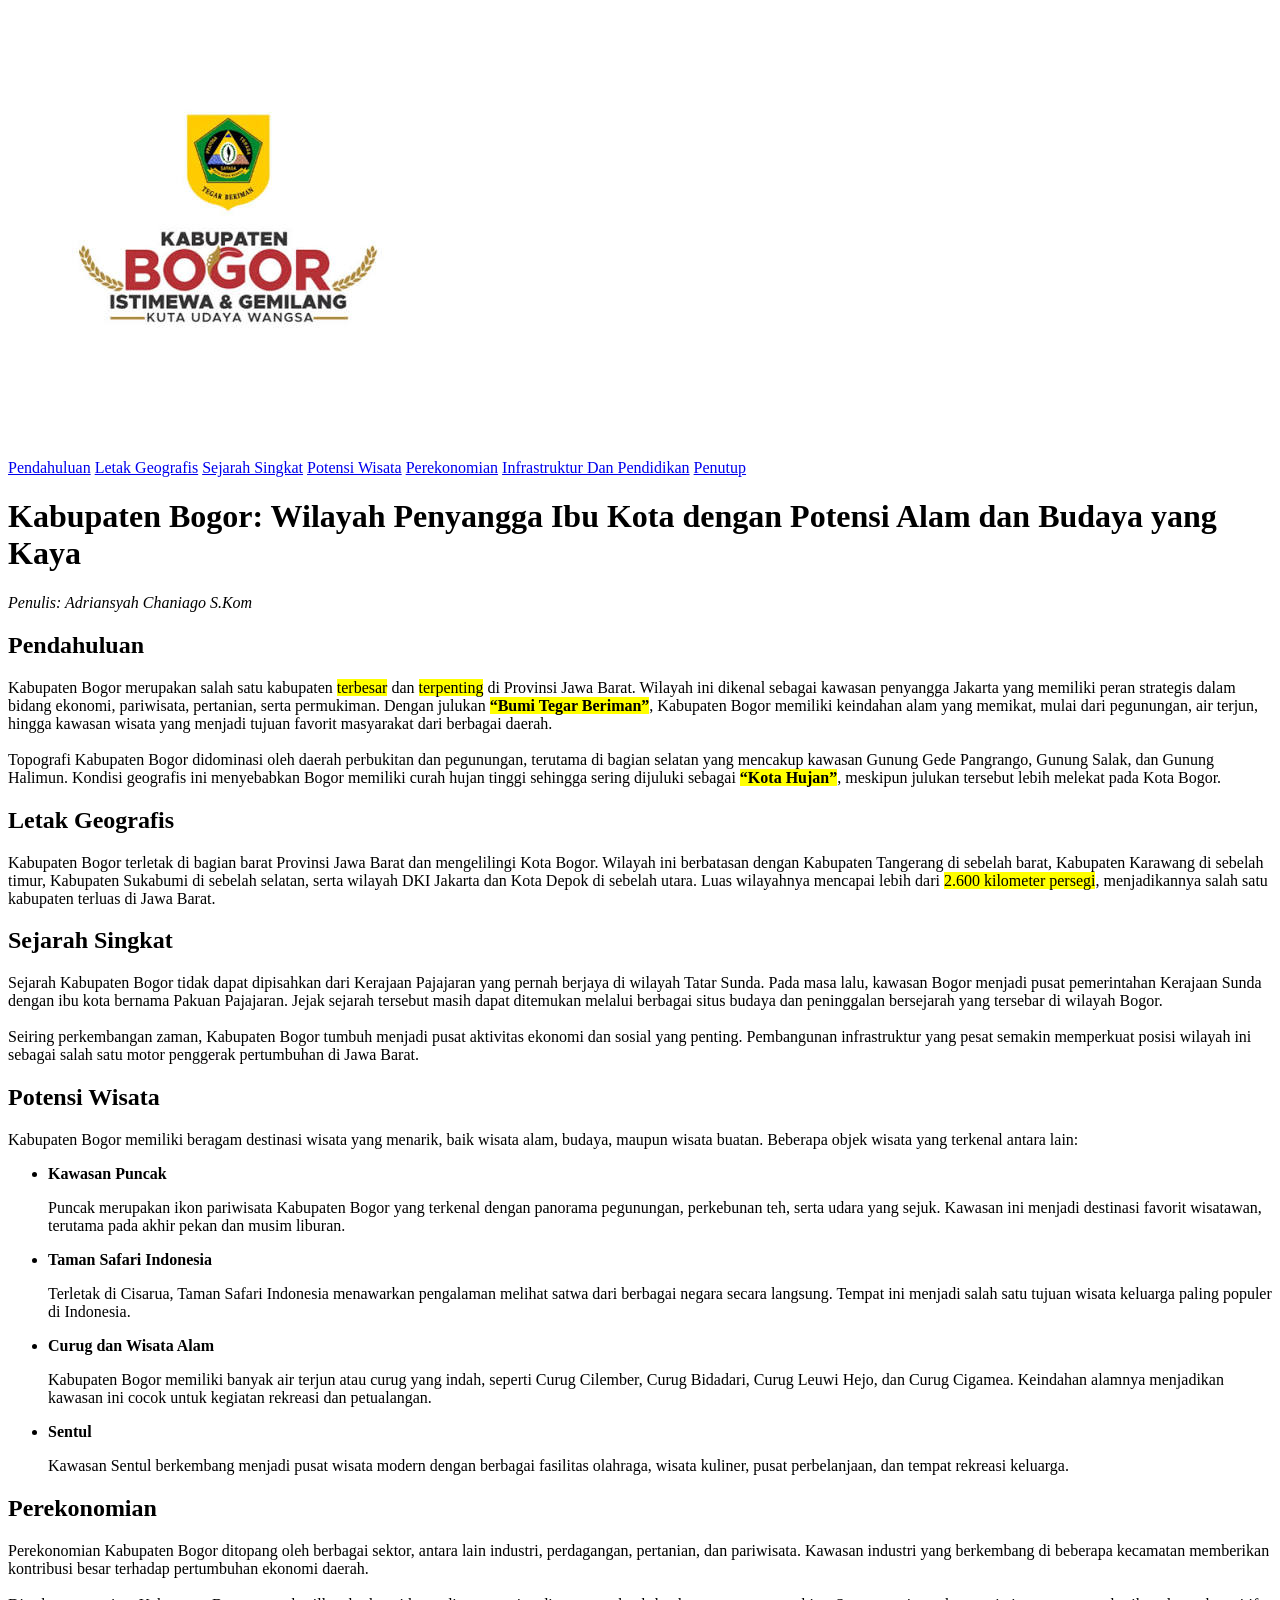
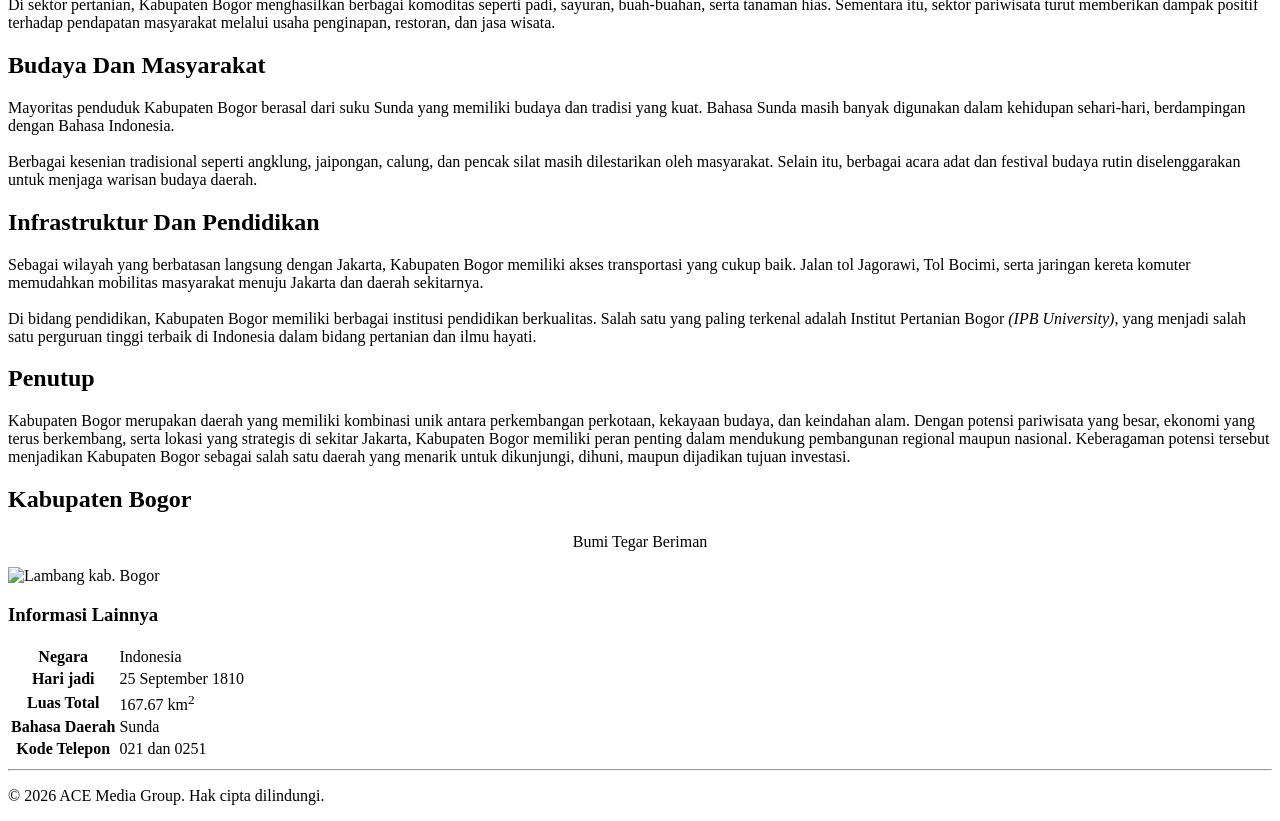
==== index.html @ f4cdd854 "Rename Kab bogor.html to index.html" ====
<!DOCTYPE html>
<html lang="id">
<head>
    <meta charset="UTF-8">
    <meta name="viewport" content="width=device-width, initial-scale=1.0">
    <title>Kabupaten Bogor</title>
    <link rel="stylesheet" href="css/Styles.css">
    <link rel="icon" type="image/x-icon" href="img/bogorr.png">
</head>
<body>
    <img src="img/bogorr.jpg" alt="Logo Kabupaten Bogor">
    
    <nav>
        <a href="#pendahuluan">Pendahuluan</a>
        <a href="#geografis">Letak Geografis</a>
        <a href="#sejarah">Sejarah Singkat</a>
        <a href="#potensi">Potensi Wisata</a>
        <a href="#perekonomian">Perekonomian</a>
        <a href="#pendidikan">Infrastruktur Dan Pendidikan</a>
        <a href="#penutup">Penutup</a>
    </nav>

    <h1>Kabupaten Bogor: Wilayah Penyangga Ibu Kota dengan Potensi Alam dan Budaya yang Kaya</h1>
    <p><i>Penulis: <span class=nama>Adriansyah Chaniago S.Kom</span></i></p>
<div class="content-wrapper">
    <main class="main-content">
   

    <div class="Pendahuluan">
        <h2 id="pendahuluan">Pendahuluan</h2>
        <p>
            Kabupaten Bogor merupakan salah satu kabupaten <mark>terbesar</mark> dan <mark>terpenting</mark> di Provinsi Jawa Barat. 
            Wilayah ini dikenal sebagai kawasan penyangga Jakarta yang memiliki peran strategis dalam bidang ekonomi, pariwisata, pertanian, serta permukiman.
            Dengan julukan <b><mark>“Bumi Tegar Beriman”</mark></b>, Kabupaten Bogor memiliki keindahan alam yang memikat, mulai dari pegunungan, air terjun, hingga kawasan wisata yang menjadi tujuan favorit masyarakat dari berbagai daerah.<br><br>
            Topografi Kabupaten Bogor didominasi oleh daerah perbukitan dan pegunungan, terutama di bagian selatan yang mencakup kawasan Gunung Gede Pangrango, Gunung Salak, dan Gunung Halimun.
            Kondisi geografis ini menyebabkan Bogor memiliki curah hujan tinggi sehingga sering dijuluki sebagai <b><mark>“Kota Hujan”</mark></b>, meskipun julukan tersebut lebih melekat pada Kota Bogor.
        </p>
    </div>

    <div class="Geografis">
        <article>
            <h2 id="geografis">Letak Geografis</h2>
            <p>
                Kabupaten Bogor terletak di bagian barat Provinsi Jawa Barat dan mengelilingi Kota Bogor.
                Wilayah ini berbatasan dengan Kabupaten Tangerang di sebelah barat, Kabupaten Karawang di sebelah timur, Kabupaten Sukabumi di sebelah selatan, serta wilayah DKI Jakarta dan Kota Depok di sebelah utara.
                Luas wilayahnya mencapai lebih dari <mark>2.600 kilometer persegi</mark>, menjadikannya salah satu kabupaten terluas di Jawa Barat.
            </p>
        </article>
    </div>

    <div class="sejarah">
        <article>
            <h2 id="sejarah">Sejarah Singkat</h2>
            <p>
                Sejarah Kabupaten Bogor tidak dapat dipisahkan dari Kerajaan Pajajaran yang pernah berjaya di wilayah Tatar Sunda.
                Pada masa lalu, kawasan Bogor menjadi pusat pemerintahan Kerajaan Sunda dengan ibu kota bernama Pakuan Pajajaran.
                Jejak sejarah tersebut masih dapat ditemukan melalui berbagai situs budaya dan peninggalan bersejarah yang tersebar di wilayah Bogor.<br><br>
                Seiring perkembangan zaman, Kabupaten Bogor tumbuh menjadi pusat aktivitas ekonomi dan sosial yang penting.
                Pembangunan infrastruktur yang pesat semakin memperkuat posisi wilayah ini sebagai salah satu motor penggerak pertumbuhan di Jawa Barat.
            </p>
        </article>
    </div>

    <div class="potensi">
        <article>
            <h2 id="potensi">Potensi Wisata</h2>
            <p>Kabupaten Bogor memiliki beragam destinasi wisata yang menarik, baik wisata alam, budaya, maupun wisata buatan. Beberapa objek wisata yang terkenal antara lain:</p>
            
            <ul>
                <li>
                    <b>Kawasan Puncak</b>
                    <p>Puncak merupakan ikon pariwisata Kabupaten Bogor yang terkenal dengan panorama pegunungan, perkebunan teh, serta udara yang sejuk. Kawasan ini menjadi destinasi favorit wisatawan, terutama pada akhir pekan dan musim liburan.</p>
                </li>
                <li>
                    <b>Taman Safari Indonesia</b>
                    <p>Terletak di Cisarua, Taman Safari Indonesia menawarkan pengalaman melihat satwa dari berbagai negara secara langsung. Tempat ini menjadi salah satu tujuan wisata keluarga paling populer di Indonesia.</p>
                </li>
                <li>
                    <b>Curug dan Wisata Alam</b>
                    <p>Kabupaten Bogor memiliki banyak air terjun atau curug yang indah, seperti Curug Cilember, Curug Bidadari, Curug Leuwi Hejo, dan Curug Cigamea. Keindahan alamnya menjadikan kawasan ini cocok untuk kegiatan rekreasi dan petualangan.</p>
                </li>
                <li>
                    <b>Sentul</b>
                    <p>Kawasan Sentul berkembang menjadi pusat wisata modern dengan berbagai fasilitas olahraga, wisata kuliner, pusat perbelanjaan, dan tempat rekreasi keluarga.</p>
                </li>
            </ul>
        </article>
    </div>

    <div class="ekonomi">
        <article>
            <h2 id="perekonomian">Perekonomian</h2>
            <p>
                Perekonomian Kabupaten Bogor ditopang oleh berbagai sektor, antara lain industri, perdagangan, pertanian, dan pariwisata. Kawasan industri yang berkembang di beberapa kecamatan memberikan kontribusi besar terhadap pertumbuhan ekonomi daerah.<br><br>
                Di sektor pertanian, Kabupaten Bogor menghasilkan berbagai komoditas seperti padi, sayuran, buah-buahan, serta tanaman hias. Sementara itu, sektor pariwisata turut memberikan dampak positif terhadap pendapatan masyarakat melalui usaha penginapan, restoran, dan jasa wisata.
            </p>
        </article>
    </div>

    <div class="budaya">
        <article>
            <h2 id="budaya">Budaya Dan Masyarakat</h2>
            <p>
                Mayoritas penduduk Kabupaten Bogor berasal dari suku Sunda yang memiliki budaya dan tradisi yang kuat. Bahasa Sunda masih banyak digunakan dalam kehidupan sehari-hari, berdampingan dengan Bahasa Indonesia.<br><br>
                Berbagai kesenian tradisional seperti angklung, jaipongan, calung, dan pencak silat masih dilestarikan oleh masyarakat.
                Selain itu, berbagai acara adat dan festival budaya rutin diselenggarakan untuk menjaga warisan budaya daerah.
            </p>
        </article>
    </div>

    <div class="pendidikan">
        <article>
            <h2 id="pendidikan">Infrastruktur Dan Pendidikan</h2>
            <p>
                Sebagai wilayah yang berbatasan langsung dengan Jakarta, Kabupaten Bogor memiliki akses transportasi yang cukup baik.
                Jalan tol Jagorawi, Tol Bocimi, serta jaringan kereta komuter memudahkan mobilitas masyarakat menuju Jakarta dan daerah sekitarnya.<br><br>
                Di bidang pendidikan, Kabupaten Bogor memiliki berbagai institusi pendidikan berkualitas.
                Salah satu yang paling terkenal adalah Institut Pertanian Bogor <i>(IPB University)</i>, yang menjadi salah satu perguruan tinggi terbaik di Indonesia dalam bidang pertanian dan ilmu hayati.
            </p>
        </article>
    </div>

    <div id="penutup" class="penutup">
        <h2>Penutup</h2>
        <p>
            Kabupaten Bogor merupakan daerah yang memiliki kombinasi unik antara perkembangan perkotaan, kekayaan budaya, dan keindahan alam.
            Dengan potensi pariwisata yang besar, ekonomi yang terus berkembang, serta lokasi yang strategis di sekitar Jakarta, Kabupaten Bogor memiliki peran penting dalam mendukung pembangunan regional maupun nasional. Keberagaman potensi tersebut menjadikan Kabupaten Bogor sebagai salah satu daerah yang menarik untuk dikunjungi, dihuni, maupun dijadikan tujuan investasi.
        </p>
    </div>
</main>
 <aside class="container">
        <h2>Kabupaten Bogor</h2>
        <p text align="center" ><bold>Bumi Tegar Beriman</bold></p> 
        <img src="img/Lambang_Kabupaten_Bogor.png" alt="Lambang kab. Bogor">
        
        <h3>Informasi Lainnya</h3>
        <table class="info-table">
            <tr>
                <th scope="row">Negara</th>
                <td>Indonesia</td>
            </tr>
            <tr>
                <th scope="row">Hari jadi</th>
                <td>25 September 1810</td>
            </tr>
            <tr>
                <th scope="row">Luas Total</th>
                <td>167.67 km<sup>2</sup></td>
            </tr>
            <tr>
                <th scope="row">Bahasa Daerah</th>
                <td>Sunda</td>
            </tr>
            <tr>
                <th scope="row">Kode Telepon</th>
                <td>021 dan 0251</td>
            </tr>
        </table>
    </aside>
    </div>
    <hr>

    <footer>
        <p class="kaki">&copy; 2026 ACE Media Group. Hak cipta dilindungi.</p>
    </footer>
</body>
</html>
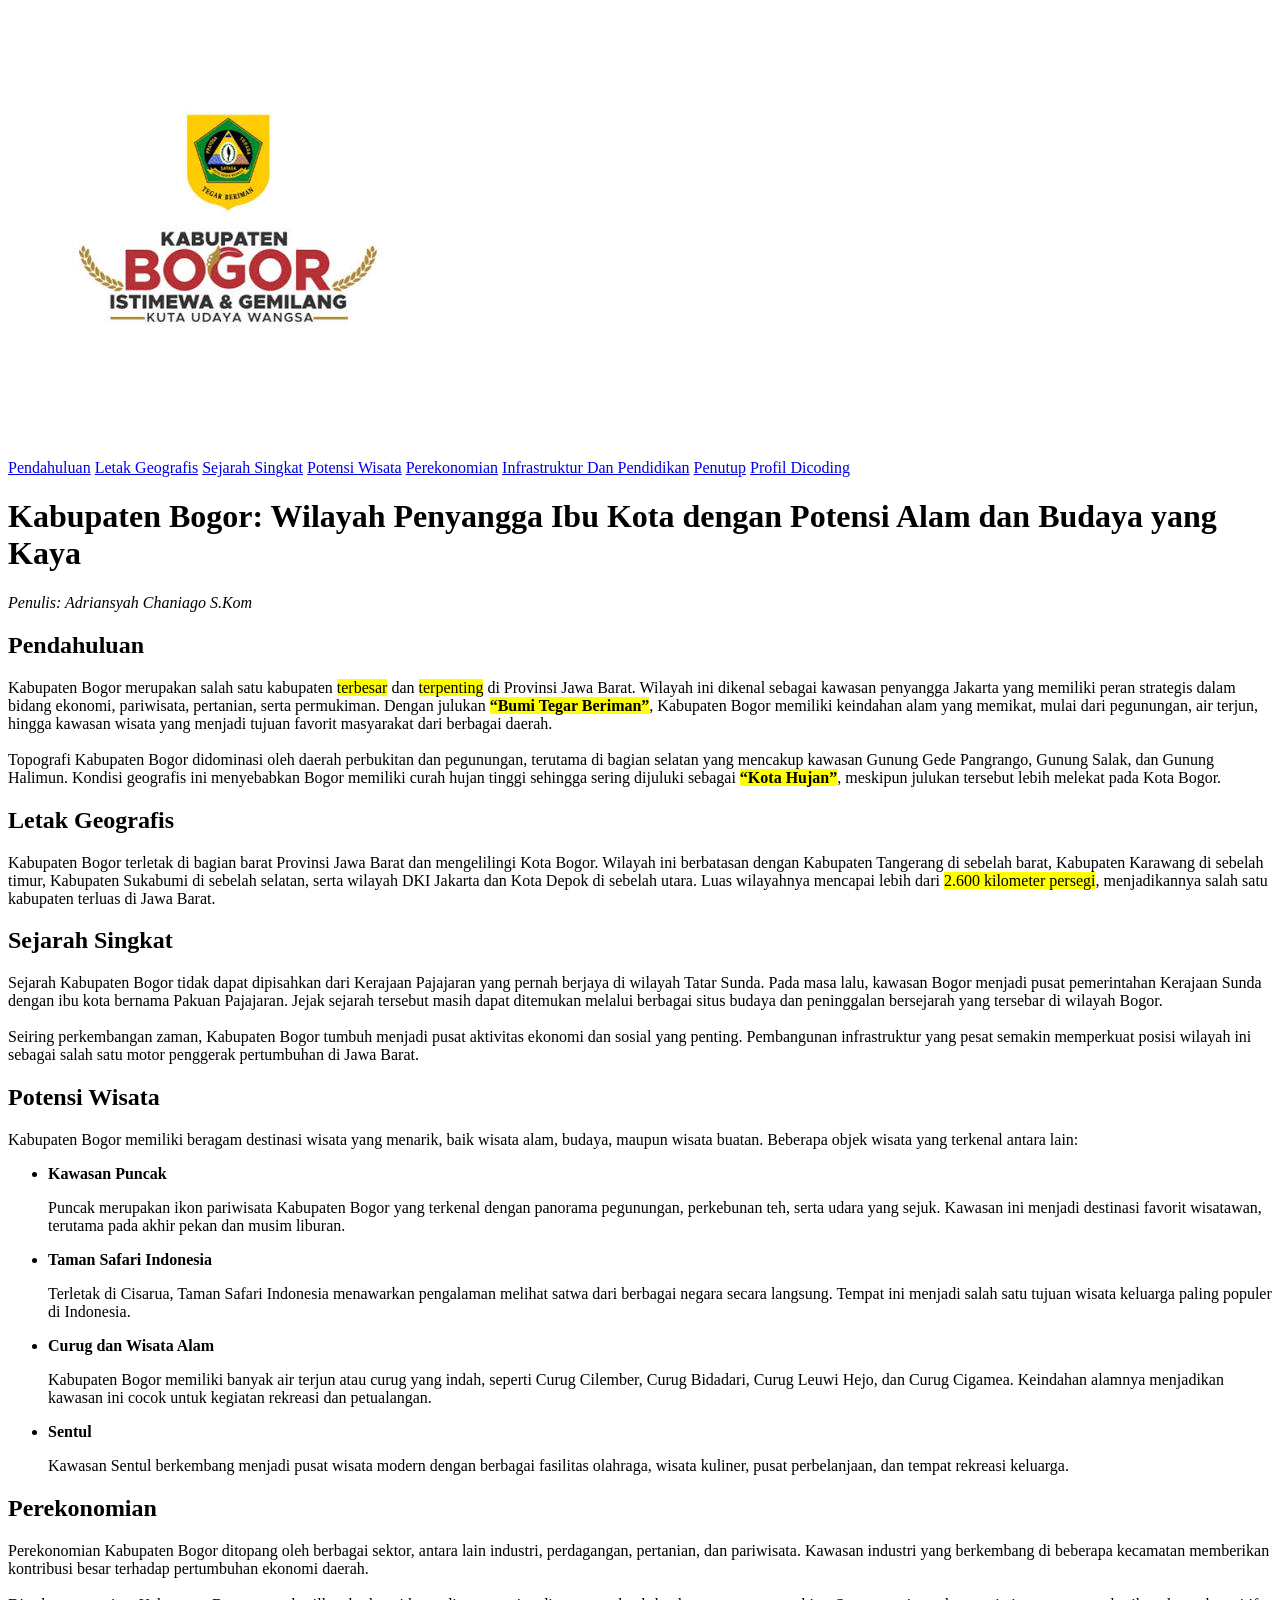
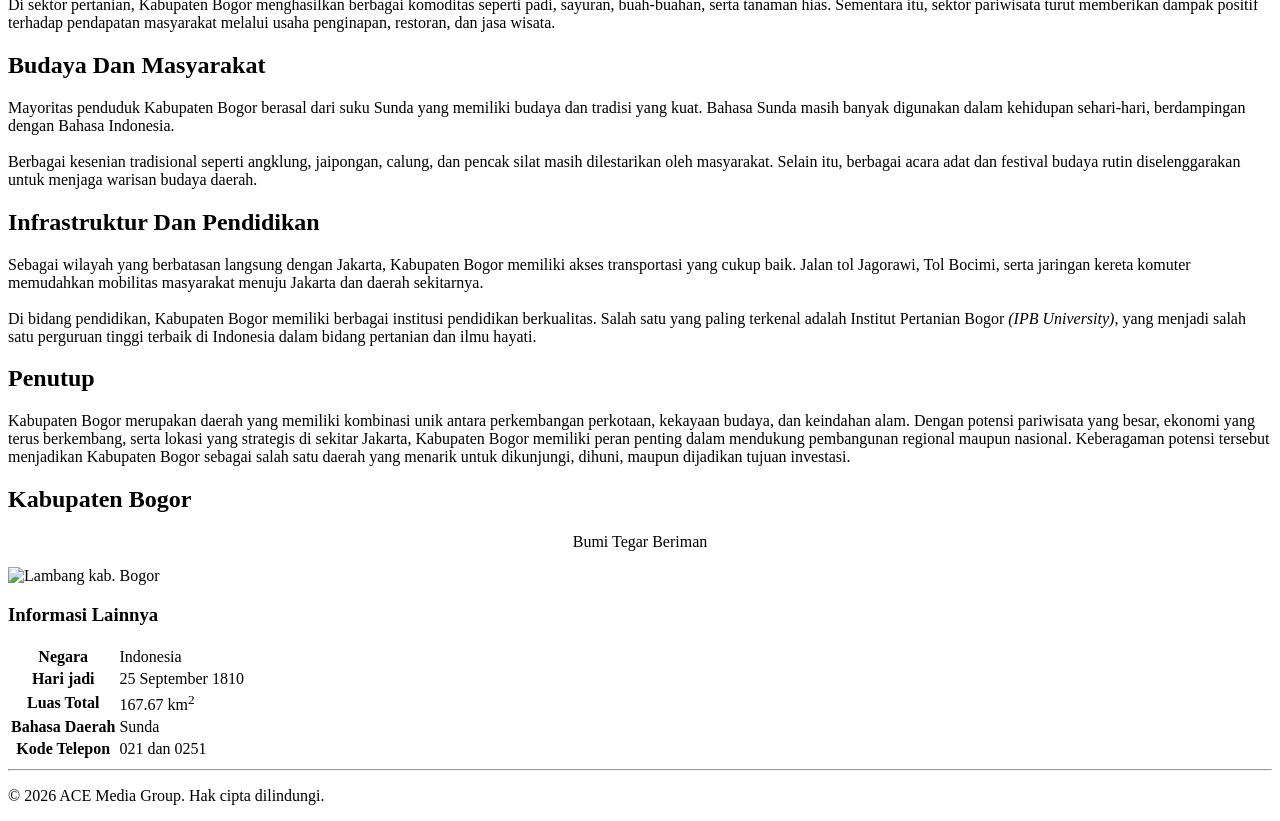
==== commit c8a63de5: "Create index.html" ====
--- a/index.html
+++ b/index.html
@@ -18,6 +18,7 @@
         <a href="#perekonomian">Perekonomian</a>
         <a href="#pendidikan">Infrastruktur Dan Pendidikan</a>
         <a href="#penutup">Penutup</a>
+          <a href="https://www.dicoding.com/users/adriansyah_chaniago__mnS9">Profil Dicoding</a>
     </nav>
 
     <h1>Kabupaten Bogor: Wilayah Penyangga Ibu Kota dengan Potensi Alam dan Budaya yang Kaya</h1>
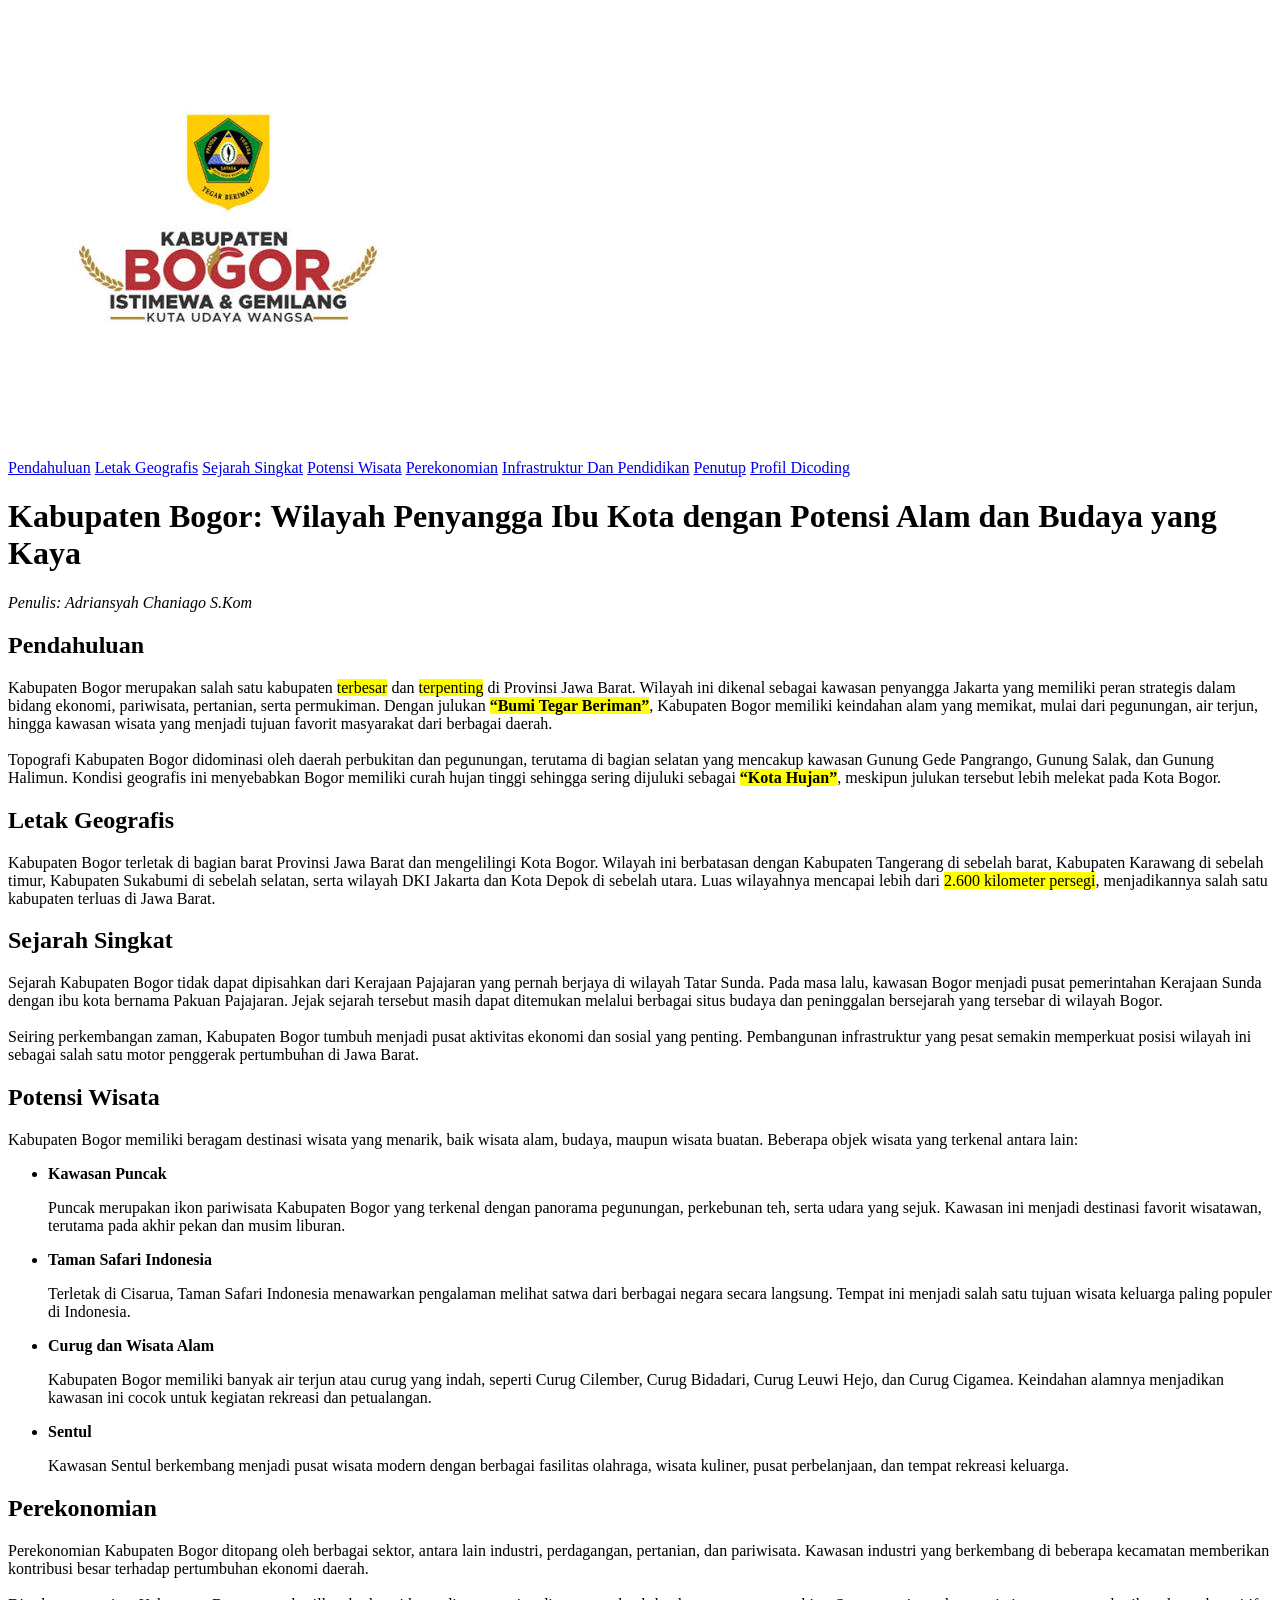
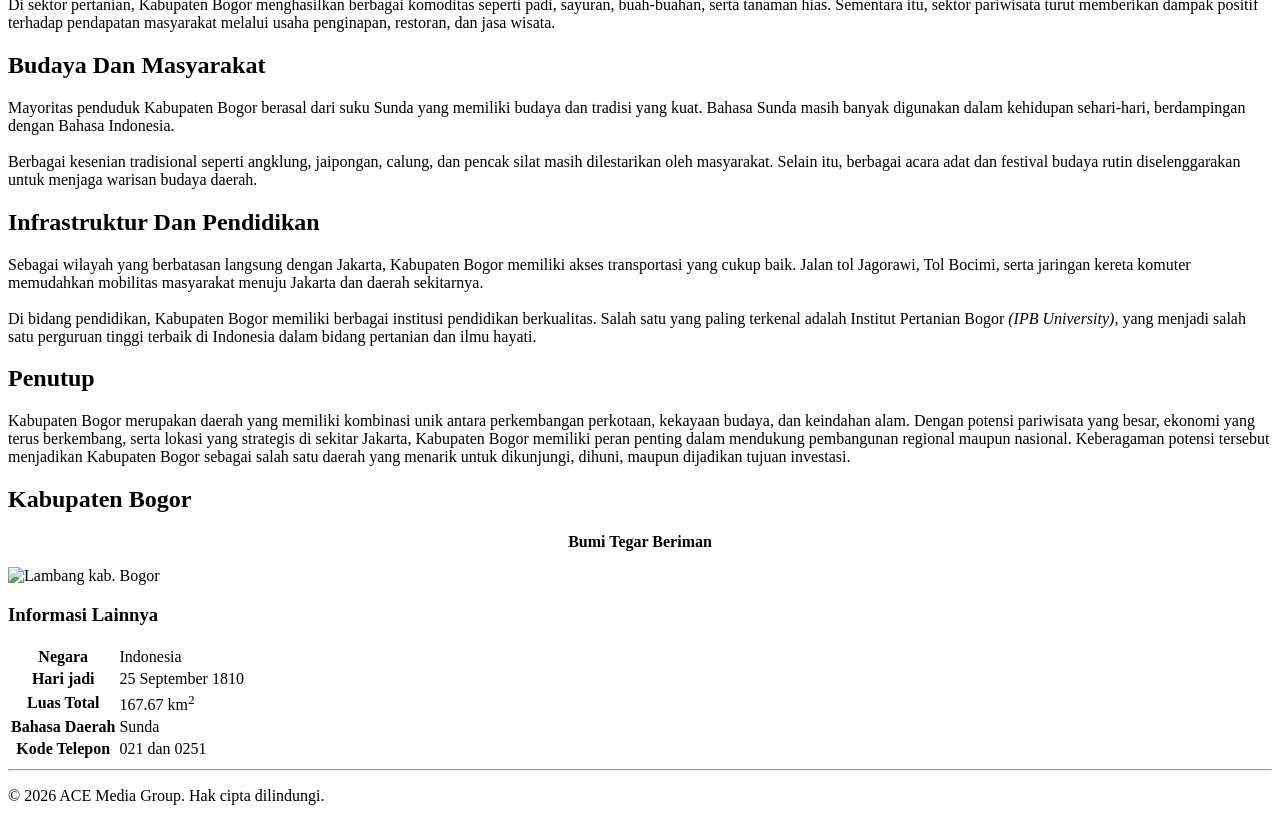
==== commit 4ea2b454: "Create index.html" ====
--- a/index.html
+++ b/index.html
@@ -8,6 +8,7 @@
     <link rel="icon" type="image/x-icon" href="img/bogorr.png">
 </head>
 <body>
+    <header>
     <img src="img/bogorr.jpg" alt="Logo Kabupaten Bogor">
     
     <nav>
@@ -22,6 +23,8 @@
     </nav>
 
     <h1>Kabupaten Bogor: Wilayah Penyangga Ibu Kota dengan Potensi Alam dan Budaya yang Kaya</h1>
+    </header>
+    <main>
     <p><i>Penulis: <span class=nama>Adriansyah Chaniago S.Kom</span></i></p>
 <div class="content-wrapper">
     <main class="main-content">
@@ -131,7 +134,7 @@
 </main>
  <aside class="container">
         <h2>Kabupaten Bogor</h2>
-        <p text align="center" ><bold>Bumi Tegar Beriman</bold></p> 
+        <p text align="center" ><b>Bumi Tegar Beriman</b></p> 
         <img src="img/Lambang_Kabupaten_Bogor.png" alt="Lambang kab. Bogor">
         
         <h3>Informasi Lainnya</h3>
@@ -159,9 +162,10 @@
         </table>
     </aside>
     </div>
-    <hr>
-
+  
+</main>
     <footer>
+          <hr>
         <p class="kaki">&copy; 2026 ACE Media Group. Hak cipta dilindungi.</p>
     </footer>
 </body>
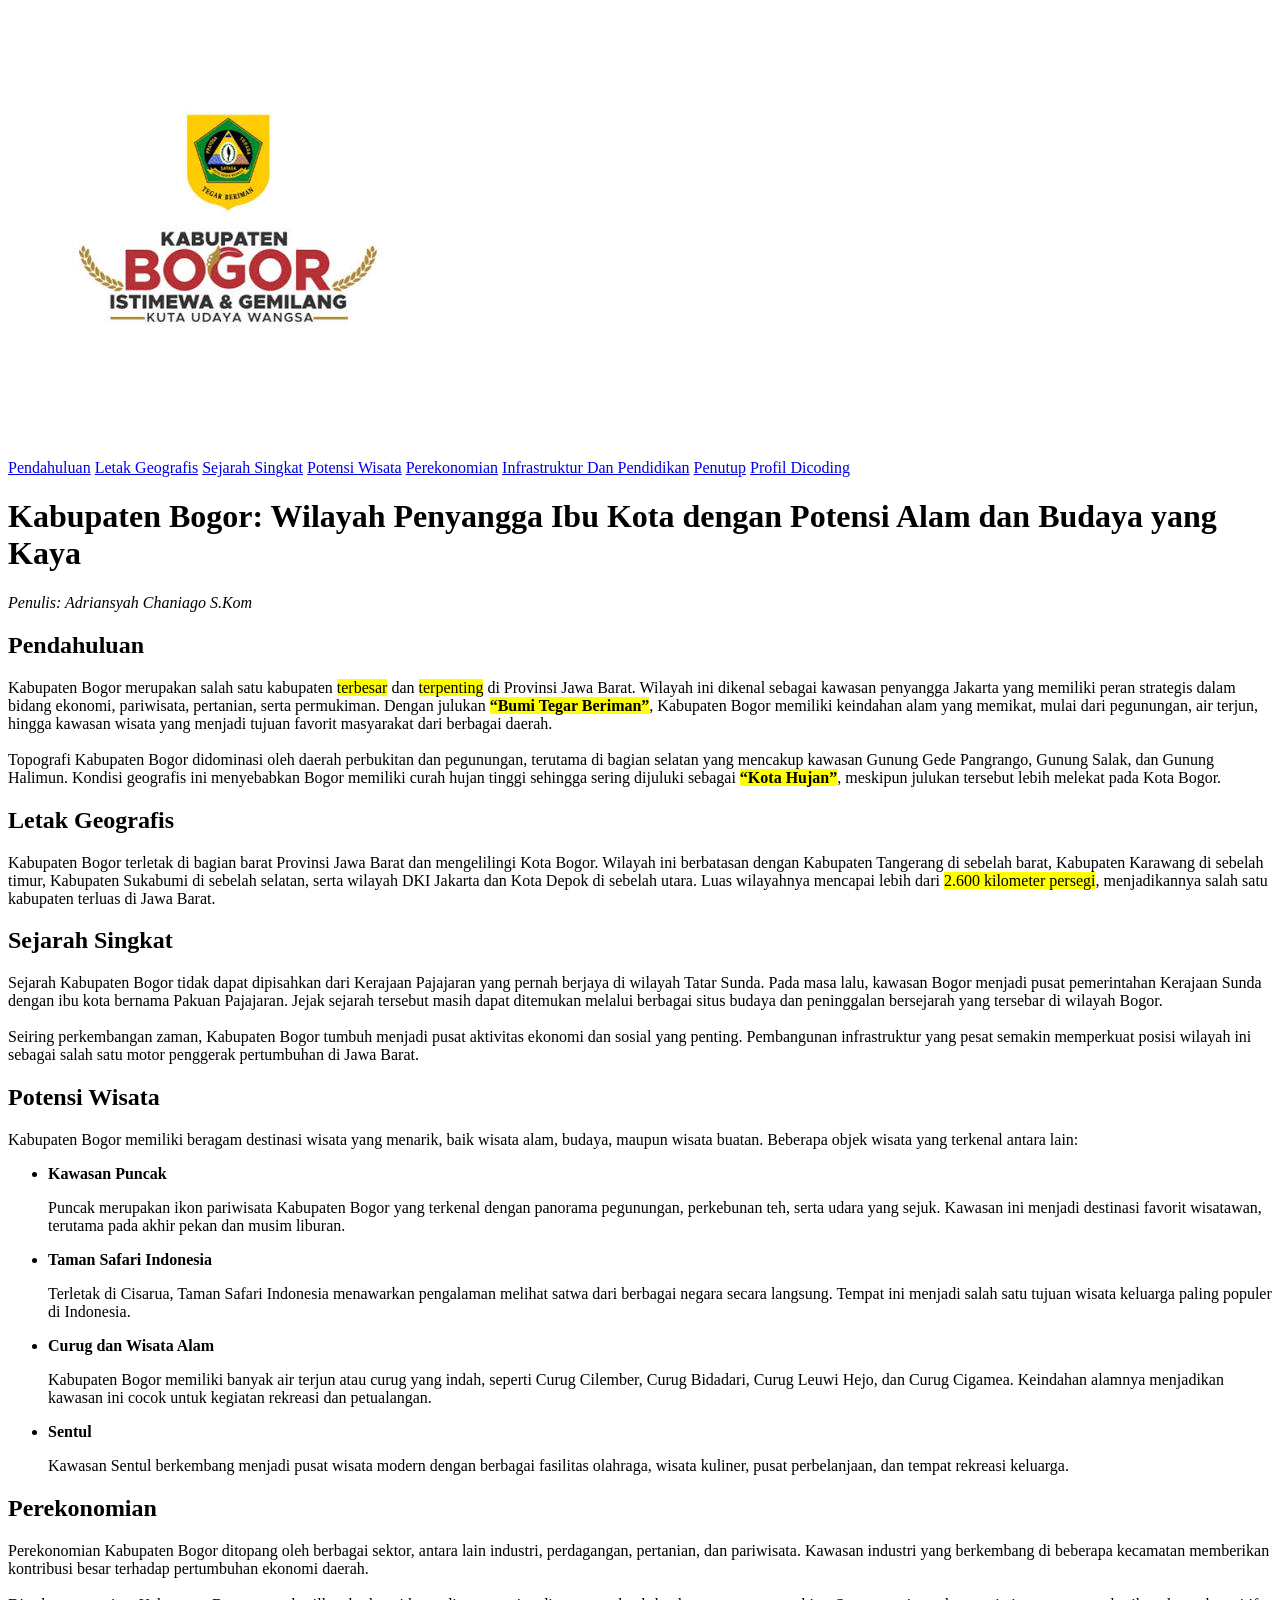
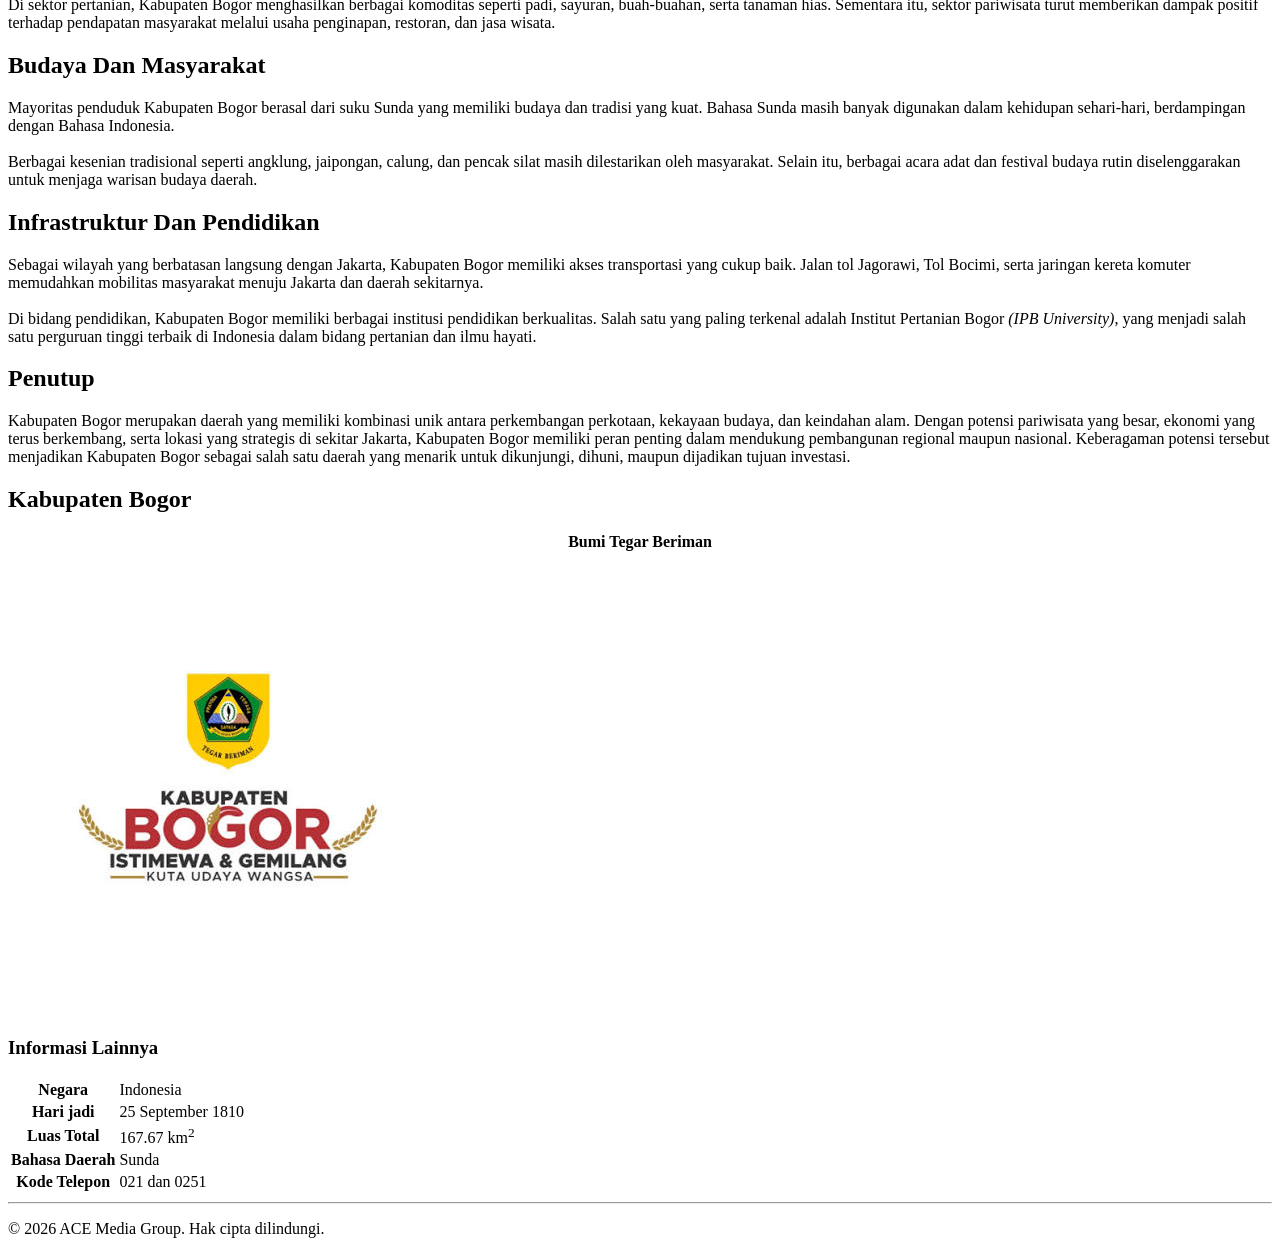
==== commit 264db08a: "Replace Kabupaten Bogor image source" ====
--- a/index.html
+++ b/index.html
@@ -4,7 +4,7 @@
     <meta charset="UTF-8">
     <meta name="viewport" content="width=device-width, initial-scale=1.0">
     <title>Kabupaten Bogor</title>
-    <link rel="stylesheet" href="css/Styles.css">
+    <link rel="stylesheet" href="Styles.css">
     <link rel="icon" type="image/x-icon" href="img/bogorr.png">
 </head>
 <body>
@@ -135,7 +135,7 @@
  <aside class="container">
         <h2>Kabupaten Bogor</h2>
         <p text align="center" ><b>Bumi Tegar Beriman</b></p> 
-        <img src="img/Lambang_Kabupaten_Bogor.png" alt="Lambang kab. Bogor">
+        <img src="img/bogorr.png" alt="Lambang kab. Bogor">
         
         <h3>Informasi Lainnya</h3>
         <table class="info-table">
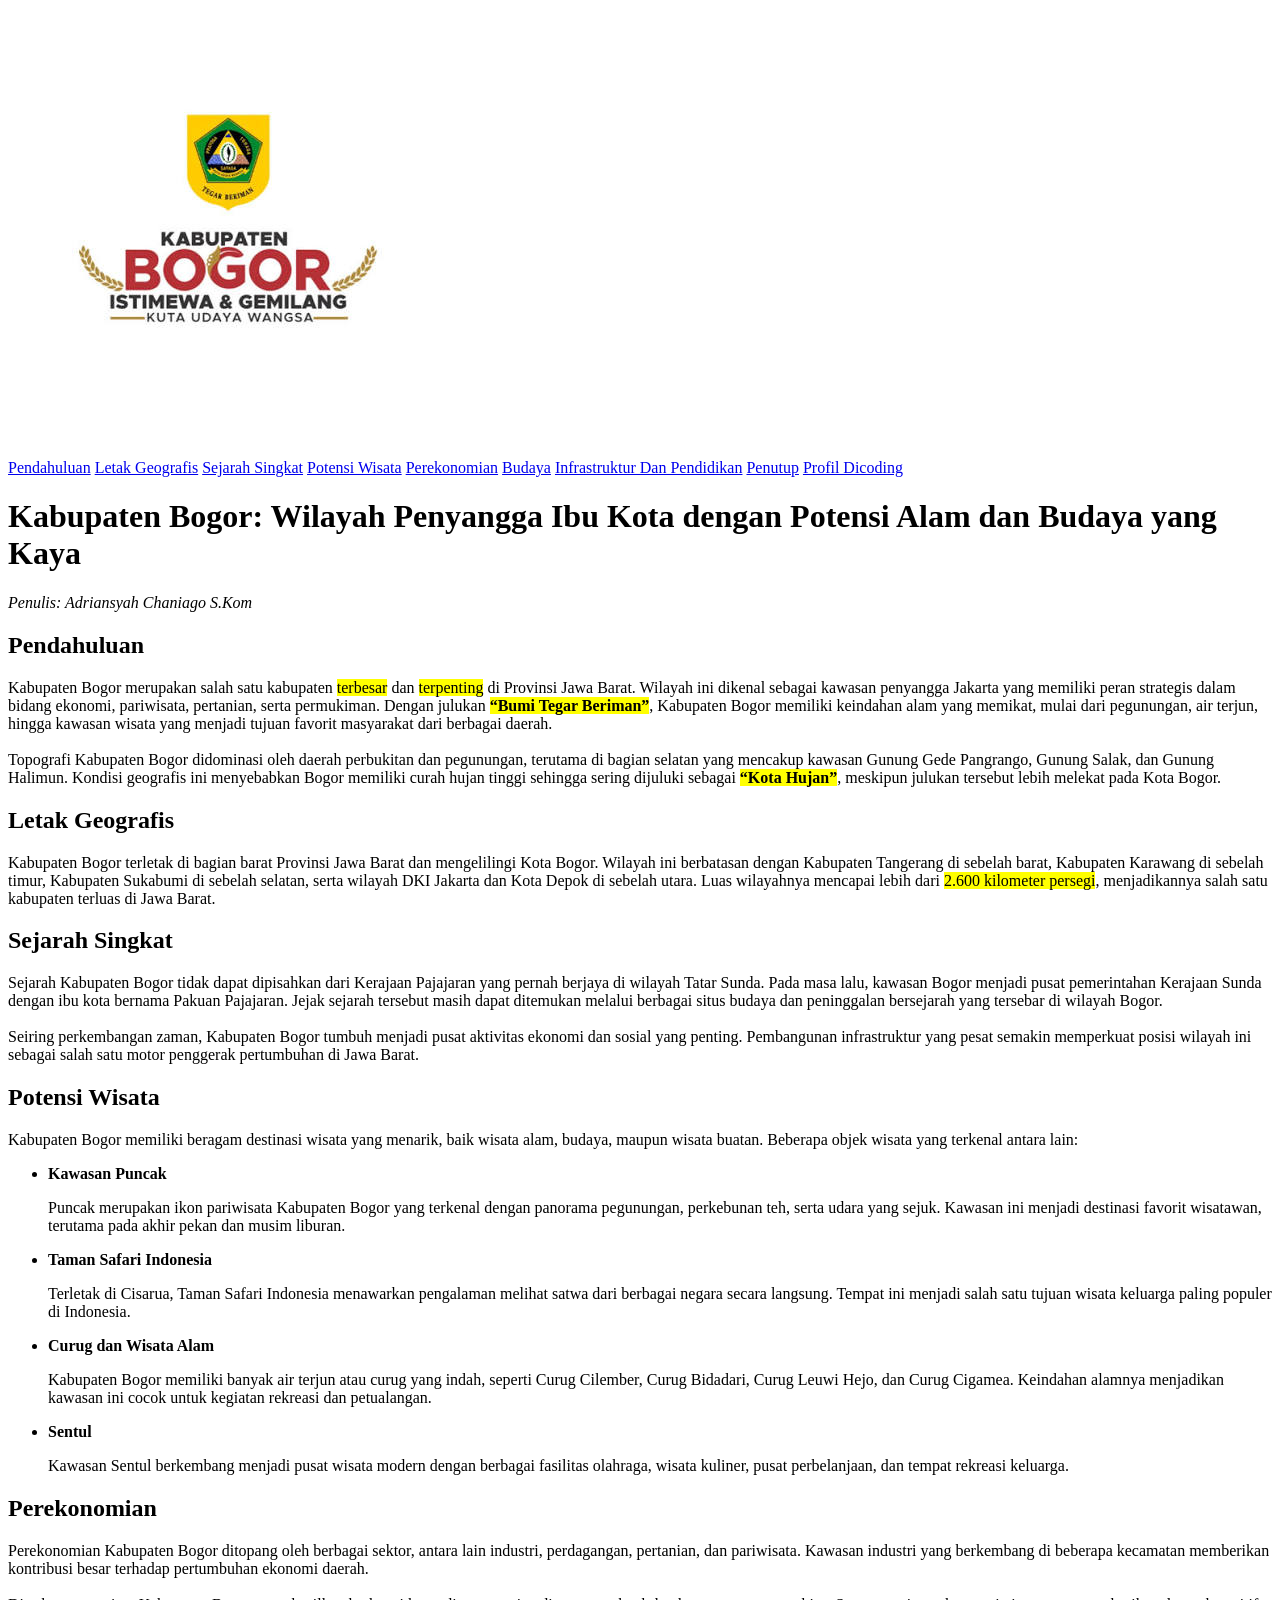
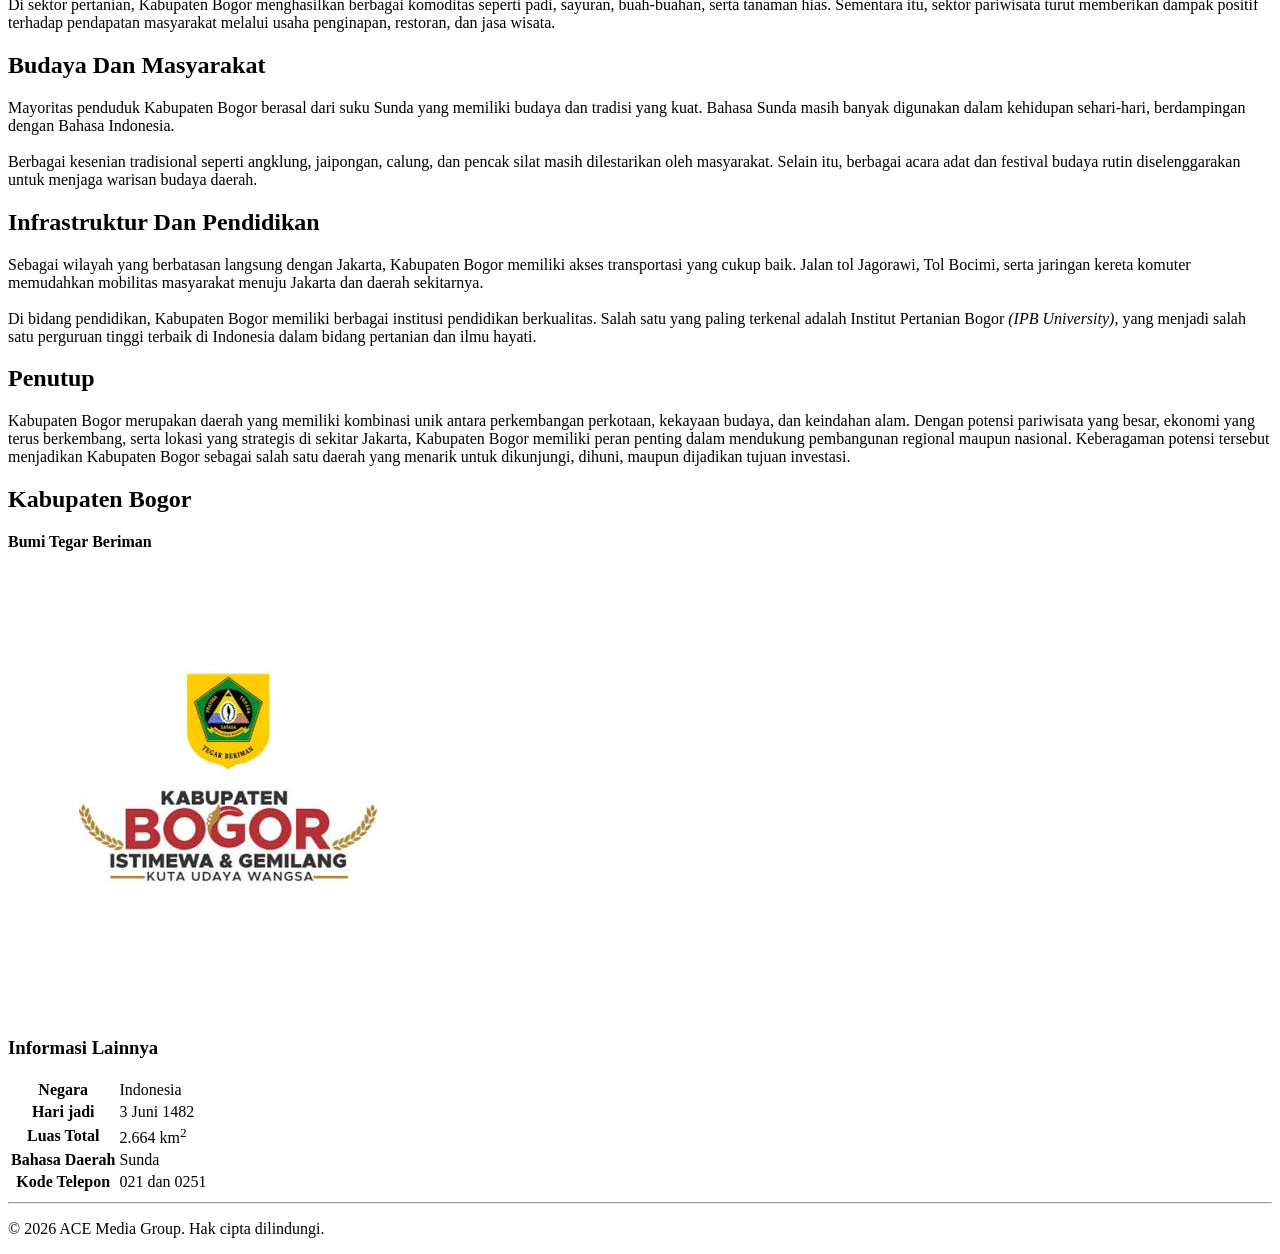
==== commit 65c3f499: "Update index.html" ====
--- a/index.html
+++ b/index.html
@@ -9,163 +9,165 @@
 </head>
 <body>
     <header>
-    <img src="img/bogorr.jpg" alt="Logo Kabupaten Bogor">
-    
-    <nav>
-        <a href="#pendahuluan">Pendahuluan</a>
-        <a href="#geografis">Letak Geografis</a>
-        <a href="#sejarah">Sejarah Singkat</a>
-        <a href="#potensi">Potensi Wisata</a>
-        <a href="#perekonomian">Perekonomian</a>
-        <a href="#pendidikan">Infrastruktur Dan Pendidikan</a>
-        <a href="#penutup">Penutup</a>
-          <a href="https://www.dicoding.com/users/adriansyah_chaniago__mnS9">Profil Dicoding</a>
-    </nav>
+        <img src="img/bogorr.jpg" alt="Logo Kabupaten Bogor">
+        
+        <nav>
+            <a href="#pendahuluan">Pendahuluan</a>
+            <a href="#geografis">Letak Geografis</a>
+            <a href="#sejarah">Sejarah Singkat</a>
+            <a href="#potensi">Potensi Wisata</a>
+            <a href="#perekonomian">Perekonomian</a>
+            <a href="#budaya">Budaya</a>
+            <a href="#pendidikan">Infrastruktur Dan Pendidikan</a>
+            <a href="#penutup">Penutup</a>
+            <a href="https://www.dicoding.com/users/adriansyah_chaniago__mnS9" target="_blank" rel="noopener">Profil Dicoding</a>
+        </nav>
 
-    <h1>Kabupaten Bogor: Wilayah Penyangga Ibu Kota dengan Potensi Alam dan Budaya yang Kaya</h1>
+        <h1>Kabupaten Bogor: Wilayah Penyangga Ibu Kota dengan Potensi Alam dan Budaya yang Kaya</h1>
     </header>
+
     <main>
-    <p><i>Penulis: <span class=nama>Adriansyah Chaniago S.Kom</span></i></p>
-<div class="content-wrapper">
-    <main class="main-content">
-   
+        <p class="penulis"><i>Penulis: <span class="nama">Adriansyah Chaniago S.Kom</span></i></p>
+        
+        <div class="content-wrapper">
+            <div class="content">
+                <div class="Pendahuluan">
+                    <h2 id="pendahuluan">Pendahuluan</h2>
+                    <p>
+                        Kabupaten Bogor merupakan salah satu kabupaten <mark>terbesar</mark> dan <mark>terpenting</mark> di Provinsi Jawa Barat. 
+                        Wilayah ini dikenal sebagai kawasan penyangga Jakarta yang memiliki peran strategis dalam bidang ekonomi, pariwisata, pertanian, serta permukiman.
+                        Dengan julukan <b><mark>“Bumi Tegar Beriman”</mark></b>, Kabupaten Bogor memiliki keindahan alam yang memikat, mulai dari pegunungan, air terjun, hingga kawasan wisata yang menjadi tujuan favorit masyarakat dari berbagai daerah.<br><br>
+                        Topografi Kabupaten Bogor didominasi oleh daerah perbukitan dan pegunungan, terutama di bagian selatan yang mencakup kawasan Gunung Gede Pangrango, Gunung Salak, dan Gunung Halimun.
+                        Kondisi geografis ini menyebabkan Bogor memiliki curah hujan tinggi sehingga sering dijuluki sebagai <b><mark>“Kota Hujan”</mark></b>, meskipun julukan tersebut lebih melekat pada Kota Bogor.
+                    </p>
+                </div>
 
-    <div class="Pendahuluan">
-        <h2 id="pendahuluan">Pendahuluan</h2>
-        <p>
-            Kabupaten Bogor merupakan salah satu kabupaten <mark>terbesar</mark> dan <mark>terpenting</mark> di Provinsi Jawa Barat. 
-            Wilayah ini dikenal sebagai kawasan penyangga Jakarta yang memiliki peran strategis dalam bidang ekonomi, pariwisata, pertanian, serta permukiman.
-            Dengan julukan <b><mark>“Bumi Tegar Beriman”</mark></b>, Kabupaten Bogor memiliki keindahan alam yang memikat, mulai dari pegunungan, air terjun, hingga kawasan wisata yang menjadi tujuan favorit masyarakat dari berbagai daerah.<br><br>
-            Topografi Kabupaten Bogor didominasi oleh daerah perbukitan dan pegunungan, terutama di bagian selatan yang mencakup kawasan Gunung Gede Pangrango, Gunung Salak, dan Gunung Halimun.
-            Kondisi geografis ini menyebabkan Bogor memiliki curah hujan tinggi sehingga sering dijuluki sebagai <b><mark>“Kota Hujan”</mark></b>, meskipun julukan tersebut lebih melekat pada Kota Bogor.
-        </p>
-    </div>
+                <div class="Geografis">
+                    <article>
+                        <h2 id="geografis">Letak Geografis</h2>
+                        <p>
+                            Kabupaten Bogor terletak di bagian barat Provinsi Jawa Barat dan mengelilingi Kota Bogor.
+                            Wilayah ini berbatasan dengan Kabupaten Tangerang di sebelah barat, Kabupaten Karawang di sebelah timur, Kabupaten Sukabumi di sebelah selatan, serta wilayah DKI Jakarta dan Kota Depok di sebelah utara.
+                            Luas wilayahnya mencapai lebih dari <mark>2.600 kilometer persegi</mark>, menjadikannya salah satu kabupaten terluas di Jawa Barat.
+                        </p>
+                    </article>
+                </div>
 
-    <div class="Geografis">
-        <article>
-            <h2 id="geografis">Letak Geografis</h2>
-            <p>
-                Kabupaten Bogor terletak di bagian barat Provinsi Jawa Barat dan mengelilingi Kota Bogor.
-                Wilayah ini berbatasan dengan Kabupaten Tangerang di sebelah barat, Kabupaten Karawang di sebelah timur, Kabupaten Sukabumi di sebelah selatan, serta wilayah DKI Jakarta dan Kota Depok di sebelah utara.
-                Luas wilayahnya mencapai lebih dari <mark>2.600 kilometer persegi</mark>, menjadikannya salah satu kabupaten terluas di Jawa Barat.
-            </p>
-        </article>
-    </div>
+                <div class="sejarah">
+                    <article>
+                        <h2 id="sejarah">Sejarah Singkat</h2>
+                        <p>
+                            Sejarah Kabupaten Bogor tidak dapat dipisahkan dari Kerajaan Pajajaran yang pernah berjaya di wilayah Tatar Sunda.
+                            Pada masa lalu, kawasan Bogor menjadi pusat pemerintahan Kerajaan Sunda dengan ibu kota bernama Pakuan Pajajaran.
+                            Jejak sejarah tersebut masih dapat ditemukan melalui berbagai situs budaya dan peninggalan bersejarah yang tersebar di wilayah Bogor.<br><br>
+                            Seiring perkembangan zaman, Kabupaten Bogor tumbuh menjadi pusat aktivitas ekonomi dan sosial yang penting.
+                            Pembangunan infrastruktur yang pesat semakin memperkuat posisi wilayah ini sebagai salah satu motor penggerak pertumbuhan di Jawa Barat.
+                        </p>
+                    </article>
+                </div>
 
-    <div class="sejarah">
-        <article>
-            <h2 id="sejarah">Sejarah Singkat</h2>
-            <p>
-                Sejarah Kabupaten Bogor tidak dapat dipisahkan dari Kerajaan Pajajaran yang pernah berjaya di wilayah Tatar Sunda.
-                Pada masa lalu, kawasan Bogor menjadi pusat pemerintahan Kerajaan Sunda dengan ibu kota bernama Pakuan Pajajaran.
-                Jejak sejarah tersebut masih dapat ditemukan melalui berbagai situs budaya dan peninggalan bersejarah yang tersebar di wilayah Bogor.<br><br>
-                Seiring perkembangan zaman, Kabupaten Bogor tumbuh menjadi pusat aktivitas ekonomi dan sosial yang penting.
-                Pembangunan infrastruktur yang pesat semakin memperkuat posisi wilayah ini sebagai salah satu motor penggerak pertumbuhan di Jawa Barat.
-            </p>
-        </article>
-    </div>
+                <div class="potensi">
+                    <article>
+                        <h2 id="potensi">Potensi Wisata</h2>
+                        <p>Kabupaten Bogor memiliki beragam destinasi wisata yang menarik, baik wisata alam, budaya, maupun wisata buatan. Beberapa objek wisata yang terkenal antara lain:</p>
+                        
+                        <ul>
+                            <li>
+                                <b>Kawasan Puncak</b>
+                                <p>Puncak merupakan ikon pariwisata Kabupaten Bogor yang terkenal dengan panorama pegunungan, perkebunan teh, serta udara yang sejuk. Kawasan ini menjadi destinasi favorit wisatawan, terutama pada akhir pekan dan musim liburan.</p>
+                            </li>
+                            <li>
+                                <b>Taman Safari Indonesia</b>
+                                <p>Terletak di Cisarua, Taman Safari Indonesia menawarkan pengalaman melihat satwa dari berbagai negara secara langsung. Tempat ini menjadi salah satu tujuan wisata keluarga paling populer di Indonesia.</p>
+                            </li>
+                            <li>
+                                <b>Curug dan Wisata Alam</b>
+                                <p>Kabupaten Bogor memiliki banyak air terjun atau curug yang indah, seperti Curug Cilember, Curug Bidadari, Curug Leuwi Hejo, dan Curug Cigamea. Keindahan alamnya menjadikan kawasan ini cocok untuk kegiatan rekreasi dan petualangan.</p>
+                            </li>
+                            <li>
+                                <b>Sentul</b>
+                                <p>Kawasan Sentul berkembang menjadi pusat wisata modern dengan berbagai fasilitas olahraga, wisata kuliner, pusat perbelanjaan, dan tempat rekreasi keluarga.</p>
+                            </li>
+                        </ul>
+                    </article>
+                </div>
 
-    <div class="potensi">
-        <article>
-            <h2 id="potensi">Potensi Wisata</h2>
-            <p>Kabupaten Bogor memiliki beragam destinasi wisata yang menarik, baik wisata alam, budaya, maupun wisata buatan. Beberapa objek wisata yang terkenal antara lain:</p>
-            
-            <ul>
-                <li>
-                    <b>Kawasan Puncak</b>
-                    <p>Puncak merupakan ikon pariwisata Kabupaten Bogor yang terkenal dengan panorama pegunungan, perkebunan teh, serta udara yang sejuk. Kawasan ini menjadi destinasi favorit wisatawan, terutama pada akhir pekan dan musim liburan.</p>
-                </li>
-                <li>
-                    <b>Taman Safari Indonesia</b>
-                    <p>Terletak di Cisarua, Taman Safari Indonesia menawarkan pengalaman melihat satwa dari berbagai negara secara langsung. Tempat ini menjadi salah satu tujuan wisata keluarga paling populer di Indonesia.</p>
-                </li>
-                <li>
-                    <b>Curug dan Wisata Alam</b>
-                    <p>Kabupaten Bogor memiliki banyak air terjun atau curug yang indah, seperti Curug Cilember, Curug Bidadari, Curug Leuwi Hejo, dan Curug Cigamea. Keindahan alamnya menjadikan kawasan ini cocok untuk kegiatan rekreasi dan petualangan.</p>
-                </li>
-                <li>
-                    <b>Sentul</b>
-                    <p>Kawasan Sentul berkembang menjadi pusat wisata modern dengan berbagai fasilitas olahraga, wisata kuliner, pusat perbelanjaan, dan tempat rekreasi keluarga.</p>
-                </li>
-            </ul>
-        </article>
-    </div>
+                <div class="ekonomi">
+                    <article>
+                        <h2 id="perekonomian">Perekonomian</h2>
+                        <p>
+                            Perekonomian Kabupaten Bogor ditopang oleh berbagai sektor, antara lain industri, perdagangan, pertanian, dan pariwisata. Kawasan industri yang berkembang di beberapa kecamatan memberikan kontribusi besar terhadap pertumbuhan ekonomi daerah.<br><br>
+                            Di sektor pertanian, Kabupaten Bogor menghasilkan berbagai komoditas seperti padi, sayuran, buah-buahan, serta tanaman hias. Sementara itu, sektor pariwisata turut memberikan dampak positif terhadap pendapatan masyarakat melalui usaha penginapan, restoran, dan jasa wisata.
+                        </p>
+                    </article>
+                </div>
 
-    <div class="ekonomi">
-        <article>
-            <h2 id="perekonomian">Perekonomian</h2>
-            <p>
-                Perekonomian Kabupaten Bogor ditopang oleh berbagai sektor, antara lain industri, perdagangan, pertanian, dan pariwisata. Kawasan industri yang berkembang di beberapa kecamatan memberikan kontribusi besar terhadap pertumbuhan ekonomi daerah.<br><br>
-                Di sektor pertanian, Kabupaten Bogor menghasilkan berbagai komoditas seperti padi, sayuran, buah-buahan, serta tanaman hias. Sementara itu, sektor pariwisata turut memberikan dampak positif terhadap pendapatan masyarakat melalui usaha penginapan, restoran, dan jasa wisata.
-            </p>
-        </article>
-    </div>
+                <div class="budaya">
+                    <article>
+                        <h2 id="budaya">Budaya Dan Masyarakat</h2>
+                        <p>
+                            Mayoritas penduduk Kabupaten Bogor berasal dari suku Sunda yang memiliki budaya dan tradisi yang kuat. Bahasa Sunda masih banyak digunakan dalam kehidupan sehari-hari, berdampingan dengan Bahasa Indonesia.<br><br>
+                            Berbagai kesenian tradisional seperti angklung, jaipongan, calung, dan pencak silat masih dilestarikan oleh masyarakat.
+                            Selain itu, berbagai acara adat dan festival budaya rutin diselenggarakan untuk menjaga warisan budaya daerah.
+                        </p>
+                    </article>
+                </div>
 
-    <div class="budaya">
-        <article>
-            <h2 id="budaya">Budaya Dan Masyarakat</h2>
-            <p>
-                Mayoritas penduduk Kabupaten Bogor berasal dari suku Sunda yang memiliki budaya dan tradisi yang kuat. Bahasa Sunda masih banyak digunakan dalam kehidupan sehari-hari, berdampingan dengan Bahasa Indonesia.<br><br>
-                Berbagai kesenian tradisional seperti angklung, jaipongan, calung, dan pencak silat masih dilestarikan oleh masyarakat.
-                Selain itu, berbagai acara adat dan festival budaya rutin diselenggarakan untuk menjaga warisan budaya daerah.
-            </p>
-        </article>
-    </div>
+                <div class="pendidikan">
+                    <article>
+                        <h2 id="pendidikan">Infrastruktur Dan Pendidikan</h2>
+                        <p>
+                            Sebagai wilayah yang berbatasan langsung dengan Jakarta, Kabupaten Bogor memiliki akses transportasi yang cukup baik.
+                            Jalan tol Jagorawi, Tol Bocimi, serta jaringan kereta komuter memudahkan mobilitas masyarakat menuju Jakarta dan daerah sekitarnya.<br><br>
+                            Di bidang pendidikan, Kabupaten Bogor memiliki berbagai institusi pendidikan berkualitas.
+                            Salah satu yang paling terkenal adalah Institut Pertanian Bogor <i>(IPB University)</i>, yang menjadi salah satu perguruan tinggi terbaik di Indonesia dalam bidang pertanian dan ilmu hayati.
+                        </p>
+                    </article>
+                </div>
 
-    <div class="pendidikan">
-        <article>
-            <h2 id="pendidikan">Infrastruktur Dan Pendidikan</h2>
-            <p>
-                Sebagai wilayah yang berbatasan langsung dengan Jakarta, Kabupaten Bogor memiliki akses transportasi yang cukup baik.
-                Jalan tol Jagorawi, Tol Bocimi, serta jaringan kereta komuter memudahkan mobilitas masyarakat menuju Jakarta dan daerah sekitarnya.<br><br>
-                Di bidang pendidikan, Kabupaten Bogor memiliki berbagai institusi pendidikan berkualitas.
-                Salah satu yang paling terkenal adalah Institut Pertanian Bogor <i>(IPB University)</i>, yang menjadi salah satu perguruan tinggi terbaik di Indonesia dalam bidang pertanian dan ilmu hayati.
-            </p>
-        </article>
-    </div>
+                <div id="penutup" class="penutup">
+                    <h2>Penutup</h2>
+                    <p>
+                        Kabupaten Bogor merupakan daerah yang memiliki kombinasi unik antara perkembangan perkotaan, kekayaan budaya, dan keindahan alam.
+                        Dengan potensi pariwisata yang besar, ekonomi yang terus berkembang, serta lokasi yang strategis di sekitar Jakarta, Kabupaten Bogor memiliki peran penting dalam mendukung pembangunan regional maupun nasional. Keberagaman potensi tersebut menjadikan Kabupaten Bogor sebagai salah satu daerah yang menarik untuk dikunjungi, dihuni, maupun dijadikan tujuan investasi.
+                    </p>
+                </div>
+            </div>
 
-    <div id="penutup" class="penutup">
-        <h2>Penutup</h2>
-        <p>
-            Kabupaten Bogor merupakan daerah yang memiliki kombinasi unik antara perkembangan perkotaan, kekayaan budaya, dan keindahan alam.
-            Dengan potensi pariwisata yang besar, ekonomi yang terus berkembang, serta lokasi yang strategis di sekitar Jakarta, Kabupaten Bogor memiliki peran penting dalam mendukung pembangunan regional maupun nasional. Keberagaman potensi tersebut menjadikan Kabupaten Bogor sebagai salah satu daerah yang menarik untuk dikunjungi, dihuni, maupun dijadikan tujuan investasi.
-        </p>
-    </div>
-</main>
- <aside class="container">
-        <h2>Kabupaten Bogor</h2>
-        <p text align="center" ><b>Bumi Tegar Beriman</b></p> 
-        <img src="img/bogorr.png" alt="Lambang kab. Bogor">
-        
-        <h3>Informasi Lainnya</h3>
-        <table class="info-table">
-            <tr>
-                <th scope="row">Negara</th>
-                <td>Indonesia</td>
-            </tr>
-            <tr>
-                <th scope="row">Hari jadi</th>
-                <td>25 September 1810</td>
-            </tr>
-            <tr>
-                <th scope="row">Luas Total</th>
-                <td>167.67 km<sup>2</sup></td>
-            </tr>
-            <tr>
-                <th scope="row">Bahasa Daerah</th>
-                <td>Sunda</td>
-            </tr>
-            <tr>
-                <th scope="row">Kode Telepon</th>
-                <td>021 dan 0251</td>
-            </tr>
-        </table>
-    </aside>
-    </div>
-  
-</main>
+            <aside class="container">
+                <h2>Kabupaten Bogor</h2>
+                <p class="slogan"><b>Bumi Tegar Beriman</b></p> 
+                <img src="img/bogorr.png" alt="Lambang kab. Bogor">
+                
+                <h3>Informasi Lainnya</h3>
+                <table class="info-table">
+                    <tr>
+                        <th scope="row">Negara</th>
+                        <td>Indonesia</td>
+                    </tr>
+                    <tr>
+                        <th scope="row">Hari jadi</th>
+                        <td>3 Juni 1482</td>
+                    </tr>
+                    <tr>
+                        <th scope="row">Luas Total</th>
+                        <td>2.664 km<sup>2</sup></td>
+                    </tr>
+                    <tr>
+                        <th scope="row">Bahasa Daerah</th>
+                        <td>Sunda</td>
+                    </tr>
+                    <tr>
+                        <th scope="row">Kode Telepon</th>
+                        <td>021 dan 0251</td>
+                    </tr>
+                </table>
+            </aside>
+        </div>
+    </main>
+
     <footer>
-          <hr>
+        <hr>
         <p class="kaki">&copy; 2026 ACE Media Group. Hak cipta dilindungi.</p>
     </footer>
 </body>
